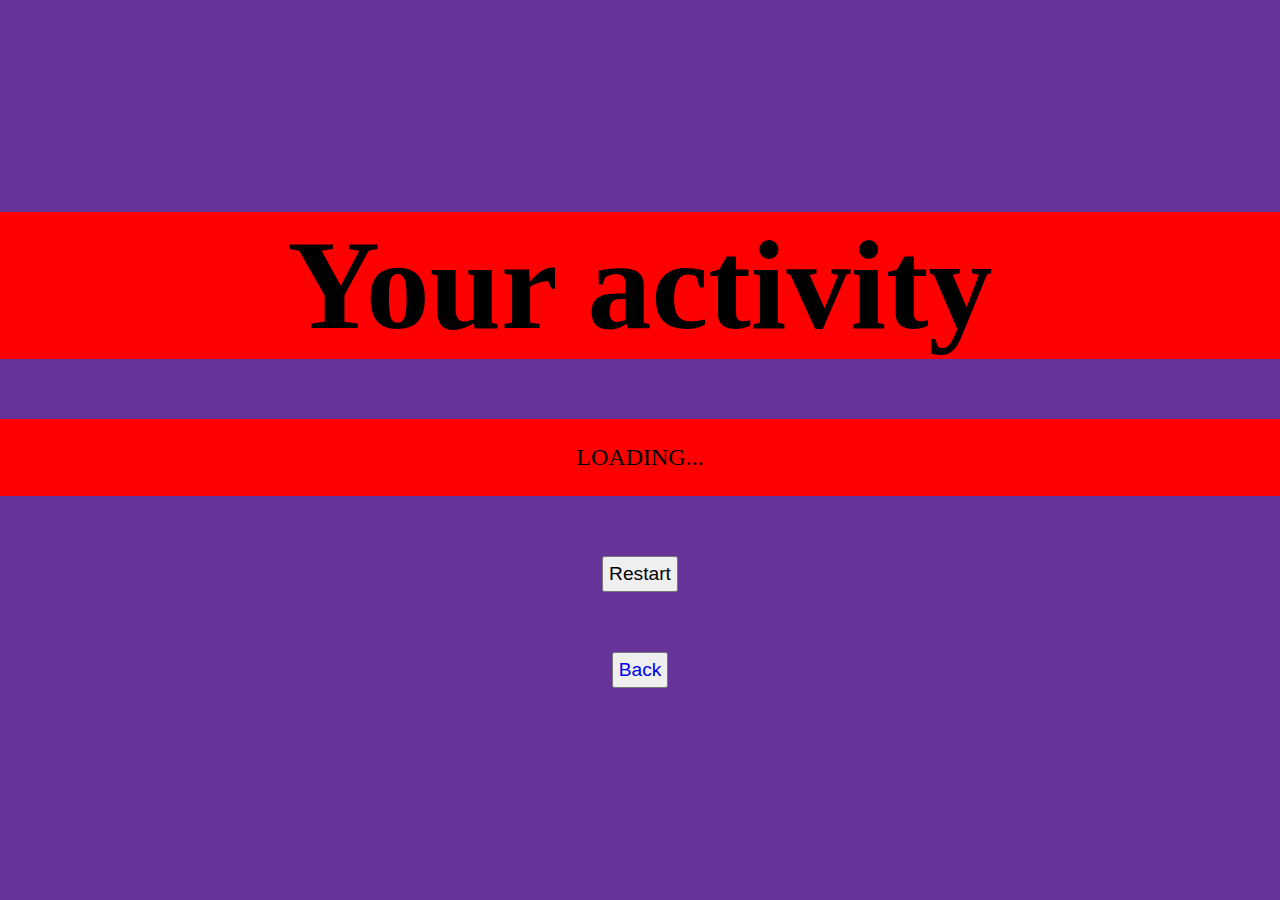
==== activites.html @ eb1bd02e "Base de mi app" ====
<!DOCTYPE html>
<html lang="en">
<head>
    <meta charset="UTF-8">
    <meta http-equiv="X-UA-Compatible" content="IE=edge">
    <meta name="viewport" content="width=device-width, initial-scale=1.0">
    <title>Document</title>
    <link rel="stylesheet" href="./assets/styles/index.css">
    <link rel="stylesheet" href="./assets/styles/activities.css">
</head>
<body>
    <main class="main">
        <h1 class="main_title">Your activity</h1>
        <p class="main_description" id="main_activity"></p>
        <button class="button" id="restart">Restart</button>
        <button class="button"><a href="./index.html">Back</a></button>
    </main>
    <script src="./assets/js/activities.js" type="module"></script>
</body>
</html>
---- assets/styles/index.css ----
*{
    margin: 0;
    padding: 0;
}
.main{
    background-color: rebeccapurple;
    width: 100%;
    height: 100vh;
    display: flex;
    flex-direction: column;
    justify-content: center;
    text-align: center;
}
.main_title{
    background-color: red;
    margin-bottom: 60px;
    font-size: 8rem;
    text-align: center;
}
.main_description{
    background-color: red;
    text-align: center;
    padding: 25px;
    font-size: 1.5rem;
}
.button{
    width: fit-content;
    margin: 0 auto;
    margin-top: 60px;
    padding: 5px;
    font-size: 1.2rem;
    cursor: pointer;
}
.button a{
    text-decoration: none;
}
---- assets/styles/activities.css ----
*{
    margin: 0;
    padding: 0;
}
.main{
    background-color: rebeccapurple;
    width: 100%;
    height: 100vh;
    display: flex;
    flex-direction: column;
    justify-content: center;
    text-align: center;
}
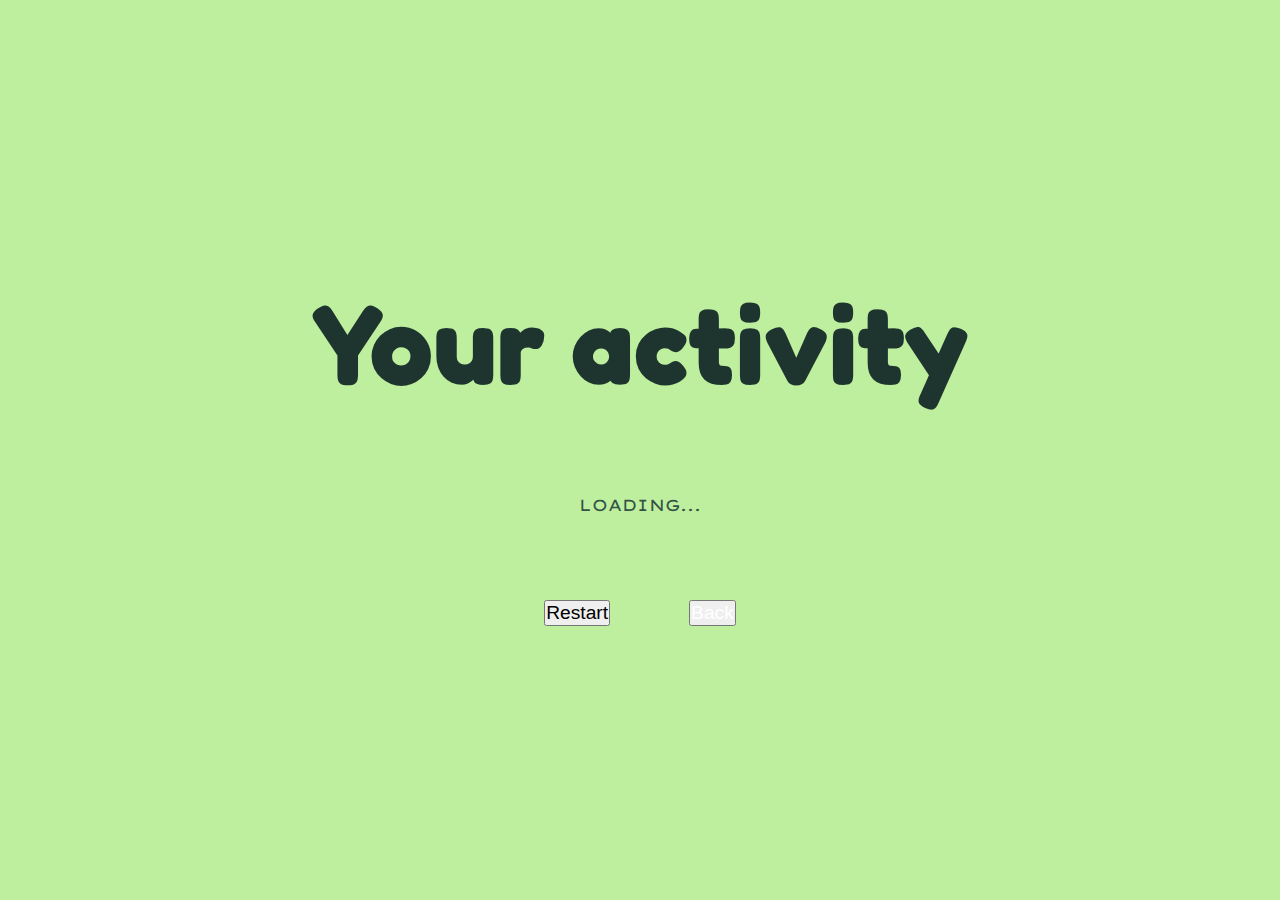
==== commit 170bbc8c: "Maquetacion y design mejorado" ====
--- a/activites.html
+++ b/activites.html
@@ -5,6 +5,10 @@
     <meta http-equiv="X-UA-Compatible" content="IE=edge">
     <meta name="viewport" content="width=device-width, initial-scale=1.0">
     <title>Document</title>
+    <link rel="preconnect" href="https://fonts.gstatic.com">
+    <link href="https://fonts.googleapis.com/css2?family=Lexend+Mega&display=swap" rel="stylesheet">
+    <link href="https://fonts.googleapis.com/css2?family=Fredoka+One&display=swap" rel="stylesheet">
+    <link href="https://cdn.jsdelivr.net/npm/bootstrap@5.0.0-beta2/dist/css/bootstrap.min.css" rel="stylesheet" integrity="sha384-BmbxuPwQa2lc/FVzBcNJ7UAyJxM6wuqIj61tLrc4wSX0szH/Ev+nYRRuWlolflfl" crossorigin="anonymous">
     <link rel="stylesheet" href="./assets/styles/index.css">
     <link rel="stylesheet" href="./assets/styles/activities.css">
 </head>
@@ -12,9 +16,13 @@
     <main class="main">
         <h1 class="main_title">Your activity</h1>
         <p class="main_description" id="main_activity"></p>
-        <button class="button" id="restart">Restart</button>
-        <button class="button"><a href="./index.html">Back</a></button>
+        <div class="buttons">
+            <button class="btn btn-primary button" id="restart">Restart</button>
+            <button class="btn btn-secondary button" id="back"><a href="./index.html">Back</a></button>
+        </div>
     </main>
     <script src="./assets/js/activities.js" type="module"></script>
+    <script src="https://cdn.jsdelivr.net/npm/@popperjs/core@2.6.0/dist/umd/popper.min.js" integrity="sha384-KsvD1yqQ1/1+IA7gi3P0tyJcT3vR+NdBTt13hSJ2lnve8agRGXTTyNaBYmCR/Nwi" crossorigin="anonymous"></script>
+    <script src="https://cdn.jsdelivr.net/npm/bootstrap@5.0.0-beta2/dist/js/bootstrap.min.js" integrity="sha384-nsg8ua9HAw1y0W1btsyWgBklPnCUAFLuTMS2G72MMONqmOymq585AcH49TLBQObG" crossorigin="anonymous"></script>
 </body>
 </html>--- a/assets/styles/index.css
+++ b/assets/styles/index.css
@@ -3,7 +3,7 @@
     padding: 0;
 }
 .main{
-    background-color: rebeccapurple;
+    background-color: #BEEF9E;
     width: 100%;
     height: 100vh;
     display: flex;
@@ -12,25 +12,26 @@
     text-align: center;
 }
 .main_title{
-    background-color: red;
+    font-family: 'Fredoka One', cursive;
+    width: 100%;
+    color: #1E352F;
     margin-bottom: 60px;
-    font-size: 8rem;
+    font-size: 7rem;
     text-align: center;
 }
 .main_description{
-    background-color: red;
+    font-family: 'Lexend Mega', sans-serif;
+    color: #335145;
     text-align: center;
     padding: 25px;
-    font-size: 1.5rem;
 }
 .button{
-    width: fit-content;
     margin: 0 auto;
     margin-top: 60px;
-    padding: 5px;
     font-size: 1.2rem;
-    cursor: pointer;
 }
 .button a{
+    color: white;
+    padding: 5 8px;
     text-decoration: none;
 }
--- a/assets/styles/activities.css
+++ b/assets/styles/activities.css
@@ -1,13 +1,3 @@
-*{
-    margin: 0;
-    padding: 0;
-}
-.main{
-    background-color: rebeccapurple;
-    width: 100%;
-    height: 100vh;
-    display: flex;
-    flex-direction: column;
-    justify-content: center;
-    text-align: center;
+#restart{
+    margin-right: 75px;
 }